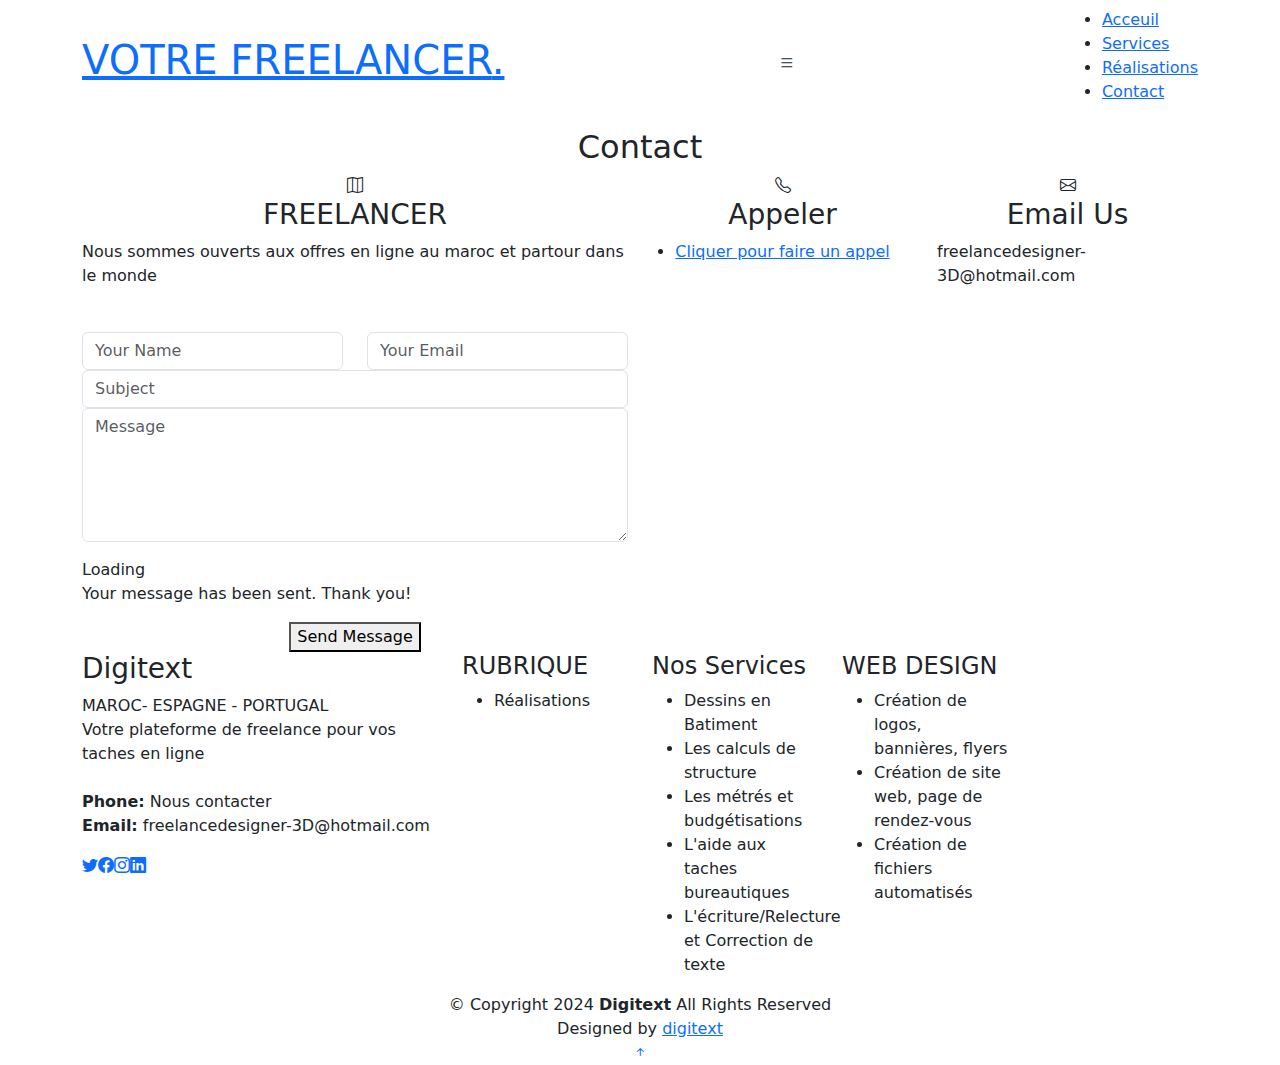
==== contact.html @ 2606fefe "Add files via upload" ====
<!DOCTYPE html>
<html lang="en">

<head>
  <meta charset="utf-8">
  <meta content="width=device-width, initial-scale=1.0" name="viewport">

  <title>PROJET</title>
  <meta content="" name="description">
  <meta content="" name="keywords">

  <!-- Favicons -->
  <link href="assets/img/favicon.png" rel="icon">
  <link href="assets/img/apple-touch-icon.png" rel="apple-touch-icon">

  <!-- Google Fonts -->
  <link rel="preconnect" href="https://fonts.googleapis.com">
  <link rel="preconnect" href="https://fonts.gstatic.com" crossorigin>
  <link href="https://fonts.googleapis.com/css2?family=Open+Sans:ital,wght@0,300;0,400;0,500;0,600;0,700;1,300;1,400;1,600;1,700&family=Roboto:ital,wght@0,300;0,400;0,500;0,600;0,700;1,300;1,400;1,500;1,600;1,700&family=Work+Sans:ital,wght@0,300;0,400;0,500;0,600;0,700;1,300;1,400;1,500;1,600;1,700&display=swap" rel="stylesheet">

  <!-- Vendor CSS Files -->
  <link href="assets/vendor/bootstrap/css/bootstrap.min.css" rel="stylesheet">
  <link href="assets/vendor/bootstrap-icons/bootstrap-icons.css" rel="stylesheet">
  <link href="assets/vendor/fontawesome-free/css/all.min.css" rel="stylesheet">
  <link href="assets/vendor/aos/aos.css" rel="stylesheet">
  <link href="assets/vendor/glightbox/css/glightbox.min.css" rel="stylesheet">
  <link href="assets/vendor/swiper/swiper-bundle.min.css" rel="stylesheet">

  <!-- Template Main CSS File -->
  <link href="assets/css/main.css" rel="stylesheet">

  <!-- =======================================================
 
  ======================================================== -->
</head>

<body>

  <!-- ======= Header ======= -->
  <header id="header" class="header d-flex align-items-center">
    <div class="container-fluid container-xl d-flex align-items-center justify-content-between">

      <a href="index.html" class="logo d-flex align-items-center">
        <!-- Uncomment the line below if you also wish to use an image logo -->
        <!-- <img src="assets/img/logo.png" alt=""> -->
        <h1>VOTRE FREELANCER<span>.</span></h1>
      </a>

      <i class="mobile-nav-toggle mobile-nav-show bi bi-list"></i>
      <i class="mobile-nav-toggle mobile-nav-hide d-none bi bi-x"></i>
      <nav id="navbar" class="navbar">
        <ul>
          <li><a href="index.html">Acceuil</a></li>
          <!-- <li><a href="about.html">About</a></li> -->
          <li><a href="services.html">Services</a></li>
          <li><a href="#projects">Réalisations</a></li> 
          <!-- <li><a href="blog.html">Blog</a></li>
          <li class="dropdown"><a href="#"><span>Dropdown</span> <i class="bi bi-chevron-down dropdown-indicator"></i></a>
            <ul>
              <li><a href="#">Dropdown 1</a></li>
              <li class="dropdown"><a href="#"><span>Deep Dropdown</span> <i class="bi bi-chevron-down dropdown-indicator"></i></a>
                <ul>
                  <li><a href="#">Deep Dropdown 1</a></li>
                  <li><a href="#">Deep Dropdown 2</a></li>
                  <li><a href="#">Deep Dropdown 3</a></li>
                  <li><a href="#">Deep Dropdown 4</a></li>
                  <li><a href="#">Deep Dropdown 5</a></li>
                </ul>
              </li>
              <li><a href="#">Dropdown 2</a></li>
              <li><a href="#">Dropdown 3</a></li>
              <li><a href="#">Dropdown 4</a></li>
            </ul>
          </li> -->
          <li><a href="contact.html" class="active">Contact</a></li>
        </ul>
      </nav><!-- .navbar -->

    </div>
  </header><!-- End Header -->

  <main id="main">

    <!-- ======= Breadcrumbs ======= -->
    <div class="breadcrumbs d-flex align-items-center" style="background-image: url('assets/img/breadcrumbs-bg.jpg');">
      <div class="container position-relative d-flex flex-column align-items-center" data-aos="fade">

        <h2>Contact</h2>
        <!-- <ol>
          <li><a href="index.html">Home</a></li>
          <li>Contact</li>
        </ol> -->

      </div>
    </div><!-- End Breadcrumbs -->

    <!-- ======= Contact Section ======= -->
    <section id="contact" class="contact">
      <div class="container" data-aos="fade-up" data-aos-delay="100">

        <div class="row gy-4">
          <div class="col-lg-6">
            <div class="info-item  d-flex flex-column justify-content-center align-items-center">
              <i class="bi bi-map"></i>
              <h3>FREELANCER</h3>
              <p>Nous sommes ouverts aux offres en ligne au maroc et partour dans le monde</p>
            </div>
          </div><!-- End Info Item -->

          <div class="col-lg-3 col-md-6">
            <div class="info-item  d-flex flex-column justify-content-center align-items-center">
              <i class="bi bi-telephone"></i>
              <h3>Appeler</h3>
              <li><a href="#">Cliquer pour faire un appel</a></li>
            </div>
          </div><!-- End Info Item -->

          <div class="col-lg-3 col-md-6">
            <div class="info-item d-flex flex-column justify-content-center align-items-center">
              <i class="bi bi-envelope"></i>
              <h3>Email Us</h3>
              <p>freelancedesigner-3D@hotmail.com</p>
            </div>
          </div><!-- End Info Item -->

          

        </div>

        <div class="row gy-4 mt-1">

          
          <div class="col-lg-6">
            <form action="forms/contact.php" method="post" role="form" class="php-email-form">
              <div class="row gy-4">
                <div class="col-lg-6 form-group">
                  <input type="text" name="name" class="form-control" id="name" placeholder="Your Name" required>
                </div>
                <div class="col-lg-6 form-group">
                  <input type="email" class="form-control" name="email" id="email" placeholder="Your Email" required>
                </div>
              </div>
              <div class="form-group">
                <input type="text" class="form-control" name="subject" id="subject" placeholder="Subject" required>
              </div>
              <div class="form-group">
                <textarea class="form-control" name="message" rows="5" placeholder="Message" required></textarea>
              </div>
              <div class="my-3">
                <div class="loading">Loading</div>
                <div class="error-message"></div>
                <div class="sent-message">Your message has been sent. Thank you!</div>
              </div>
              <div class="text-center"><button type="submit">Send Message</button></div>
            </form>
          </div><!-- End Contact Form -->

        </div>

      </div>
    </section><!-- End Contact Section -->

  </main><!-- End #main -->

 <!-- ======= Footer ======= -->
  <footer id="footer" class="footer">

    <div class="footer-content position-relative">
      <div class="container">
        <div class="row">

          <div class="col-lg-4 col-md-6">
            <div class="footer-info">
              <h3>Digitext</h3>
              <p>
                 MAROC- ESPAGNE - PORTUGAL <br>
                Votre plateforme de freelance pour vos taches en ligne
                <br><br>
                <strong>Phone:</strong> Nous contacter<br>
                <strong>Email:</strong> freelancedesigner-3D@hotmail.com
                <br>
              </p>
              <div class="social-links d-flex mt-3">
                <a href="#" class="d-flex align-items-center justify-content-center"><i class="bi bi-twitter"></i></a>
                <a href="#" class="d-flex align-items-center justify-content-center"><i class="bi bi-facebook"></i></a>
                <a href="#" class="d-flex align-items-center justify-content-center"><i class="bi bi-instagram"></i></a>
                <a href="#" class="d-flex align-items-center justify-content-center"><i class="bi bi-linkedin"></i></a>
              </div>
            </div>
          </div><!-- End footer info column-->

          <div class="col-lg-2 col-md-3 footer-links">
            <h4>RUBRIQUE</h4>
            <ul>
              <li><a >Réalisations </a></li>
              <!-- <li><a href="#">texte</a></li>
              <li><a href="#">texte</a></li>
              <li><a href="#">Texte</a></li>
              <li><a href="#">texte</a></li> -->
            </ul>
          </div><!-- End footer links column-->

          <div class="col-lg-2 col-md-3 footer-links">
            <h4>Nos Services</h4>
            <ul>
              <li><a >Dessins en Batiment </a></li>
              <li><a >Les calculs de structure </a></li>
              <li><a >Les métrés et budgétisations</a></li>
              <li><a >L'aide aux taches bureautiques</a></li>
              <li><a >L'écriture/Relecture et Correction de texte </a></li>
            </ul>
          </div><!-- End footer links column-->

          <div class="col-lg-2 col-md-3 footer-links">
            <h4>WEB DESIGN</h4>
            <ul>
              <li><a >Création de logos, bannières, flyers</a></li>
              <li><a >Création de site web, page de rendez-vous</a></li>
              <li><a >Création de fichiers automatisés</a></li>
              <!-- <li><a href="#">votre descriptif</a></li>
              <li><a href="#">votre descriptif</a></li> -->
            </ul>
          </div><!-- End footer links column-->

          <!-- <div class="col-lg-2 col-md-3 footer-links">
            <h4>RUBRIQUE</h4>
            <ul>
              <li><a href="#">votre descriptif</a></li>
              <li><a href="#">votre descriptif</a></li>
              <li><a href="#">votre descriptif</a></li>
              <li><a href="#">votre descriptif</a></li>
              <li><a href="#">votre descriptif</a></li>
            </ul>
          </div><!-- End footer links column-->
 
        </div>
      </div>
    </div>

    <div class="footer-legal text-center position-relative">
      <div class="container">
        <div class="copyright">
          &copy; Copyright 2024 <strong><span> Digitext</span></strong> All Rights Reserved
        </div>
        <div class="credits">
          
          Designed by <a href="#">digitext</a>
        </div>
      </div>
    </div>

  </footer>
  <!-- End Footer -->

  <a href="#" class="scroll-top d-flex align-items-center justify-content-center"><i class="bi bi-arrow-up-short"></i></a>

  <div id="preloader"></div>

  <!-- Vendor JS Files -->
  <script src="assets/vendor/bootstrap/js/bootstrap.bundle.min.js"></script>
  <script src="assets/vendor/aos/aos.js"></script>
  <script src="assets/vendor/glightbox/js/glightbox.min.js"></script>
  <script src="assets/vendor/isotope-layout/isotope.pkgd.min.js"></script>
  <script src="assets/vendor/swiper/swiper-bundle.min.js"></script>
  <script src="assets/vendor/purecounter/purecounter_vanilla.js"></script>
  <script src="assets/vendor/php-email-form/validate.js"></script>

  <!-- Template Main JS File -->
  <script src="assets/js/main.js"></script>

</body>

</html>
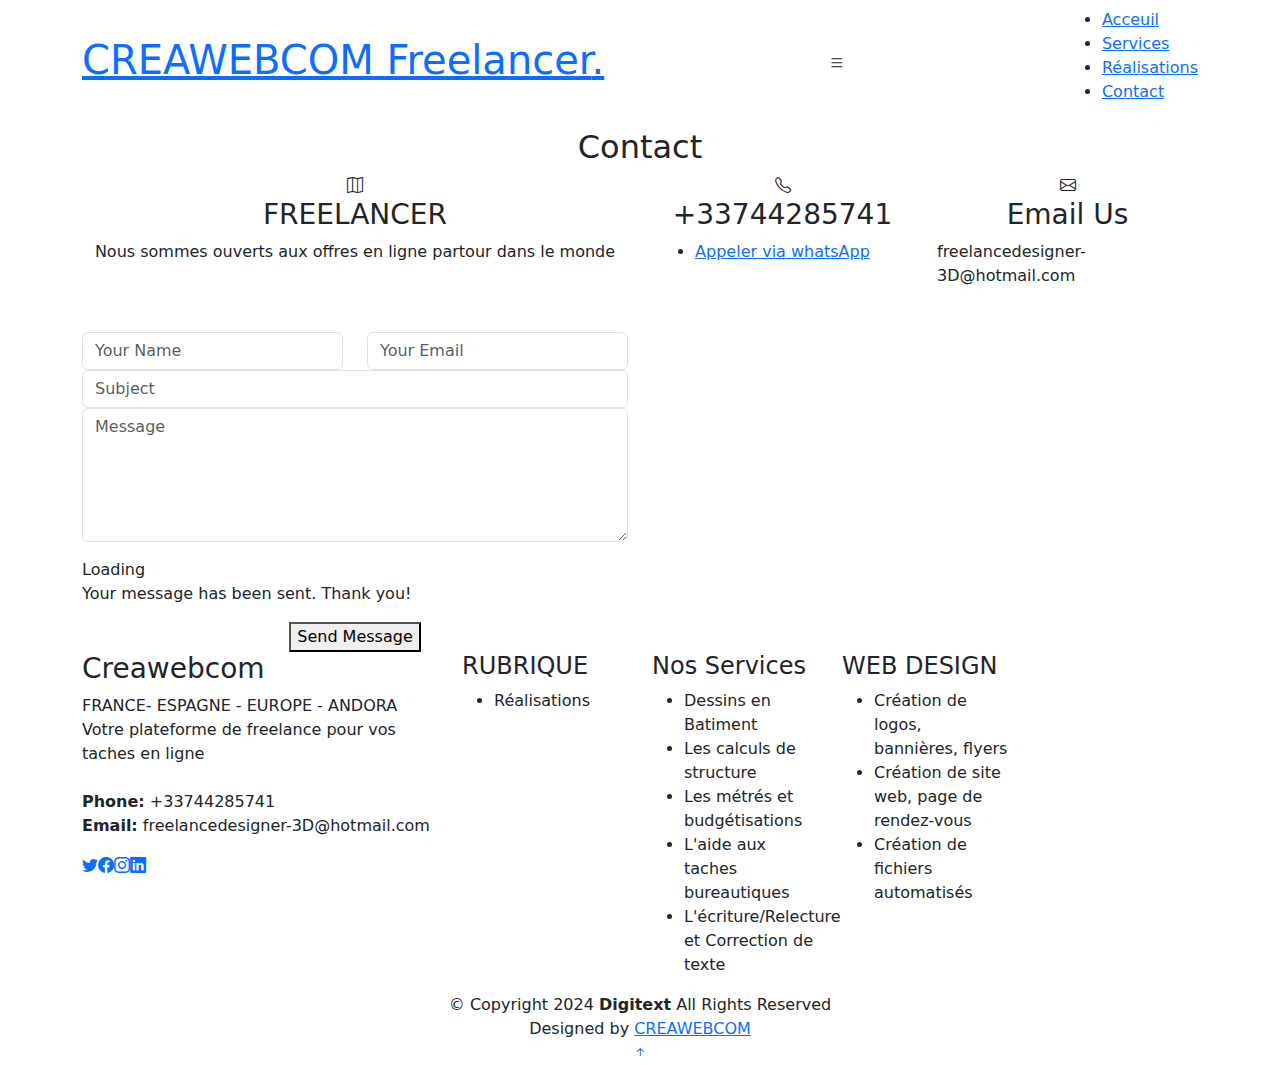
==== commit 5bc0d1a5: "Update contact.html" ====
--- a/contact.html
+++ b/contact.html
@@ -43,7 +43,7 @@
       <a href="index.html" class="logo d-flex align-items-center">
         <!-- Uncomment the line below if you also wish to use an image logo -->
         <!-- <img src="assets/img/logo.png" alt=""> -->
-        <h1>VOTRE FREELANCER<span>.</span></h1>
+        <h1>CREAWEBCOM Freelancer<span>.</span></h1>
       </a>
 
       <i class="mobile-nav-toggle mobile-nav-show bi bi-list"></i>
@@ -103,15 +103,15 @@
             <div class="info-item  d-flex flex-column justify-content-center align-items-center">
               <i class="bi bi-map"></i>
               <h3>FREELANCER</h3>
-              <p>Nous sommes ouverts aux offres en ligne au maroc et partour dans le monde</p>
+              <p>Nous sommes ouverts aux offres en ligne partour dans le monde</p>
             </div>
           </div><!-- End Info Item -->
 
           <div class="col-lg-3 col-md-6">
             <div class="info-item  d-flex flex-column justify-content-center align-items-center">
               <i class="bi bi-telephone"></i>
-              <h3>Appeler</h3>
-              <li><a href="#">Cliquer pour faire un appel</a></li>
+              <h3>+33744285741</h3>
+              <li><a href="https://call.whatsapp.com/voice/gDunErDZ5X4MIyjiIU8bif">Appeler via whatsApp</a></li>
             </div>
           </div><!-- End Info Item -->
 
@@ -171,12 +171,12 @@
 
           <div class="col-lg-4 col-md-6">
             <div class="footer-info">
-              <h3>Digitext</h3>
+              <h3>Creawebcom</h3>
               <p>
-                 MAROC- ESPAGNE - PORTUGAL <br>
+                 FRANCE- ESPAGNE - EUROPE - ANDORA <br>
                 Votre plateforme de freelance pour vos taches en ligne
                 <br><br>
-                <strong>Phone:</strong> Nous contacter<br>
+                <strong>Phone:</strong> +33744285741<br>
                 <strong>Email:</strong> freelancedesigner-3D@hotmail.com
                 <br>
               </p>
@@ -244,7 +244,7 @@
         </div>
         <div class="credits">
           
-          Designed by <a href="#">digitext</a>
+          Designed by <a href="#">CREAWEBCOM</a>
         </div>
       </div>
     </div>
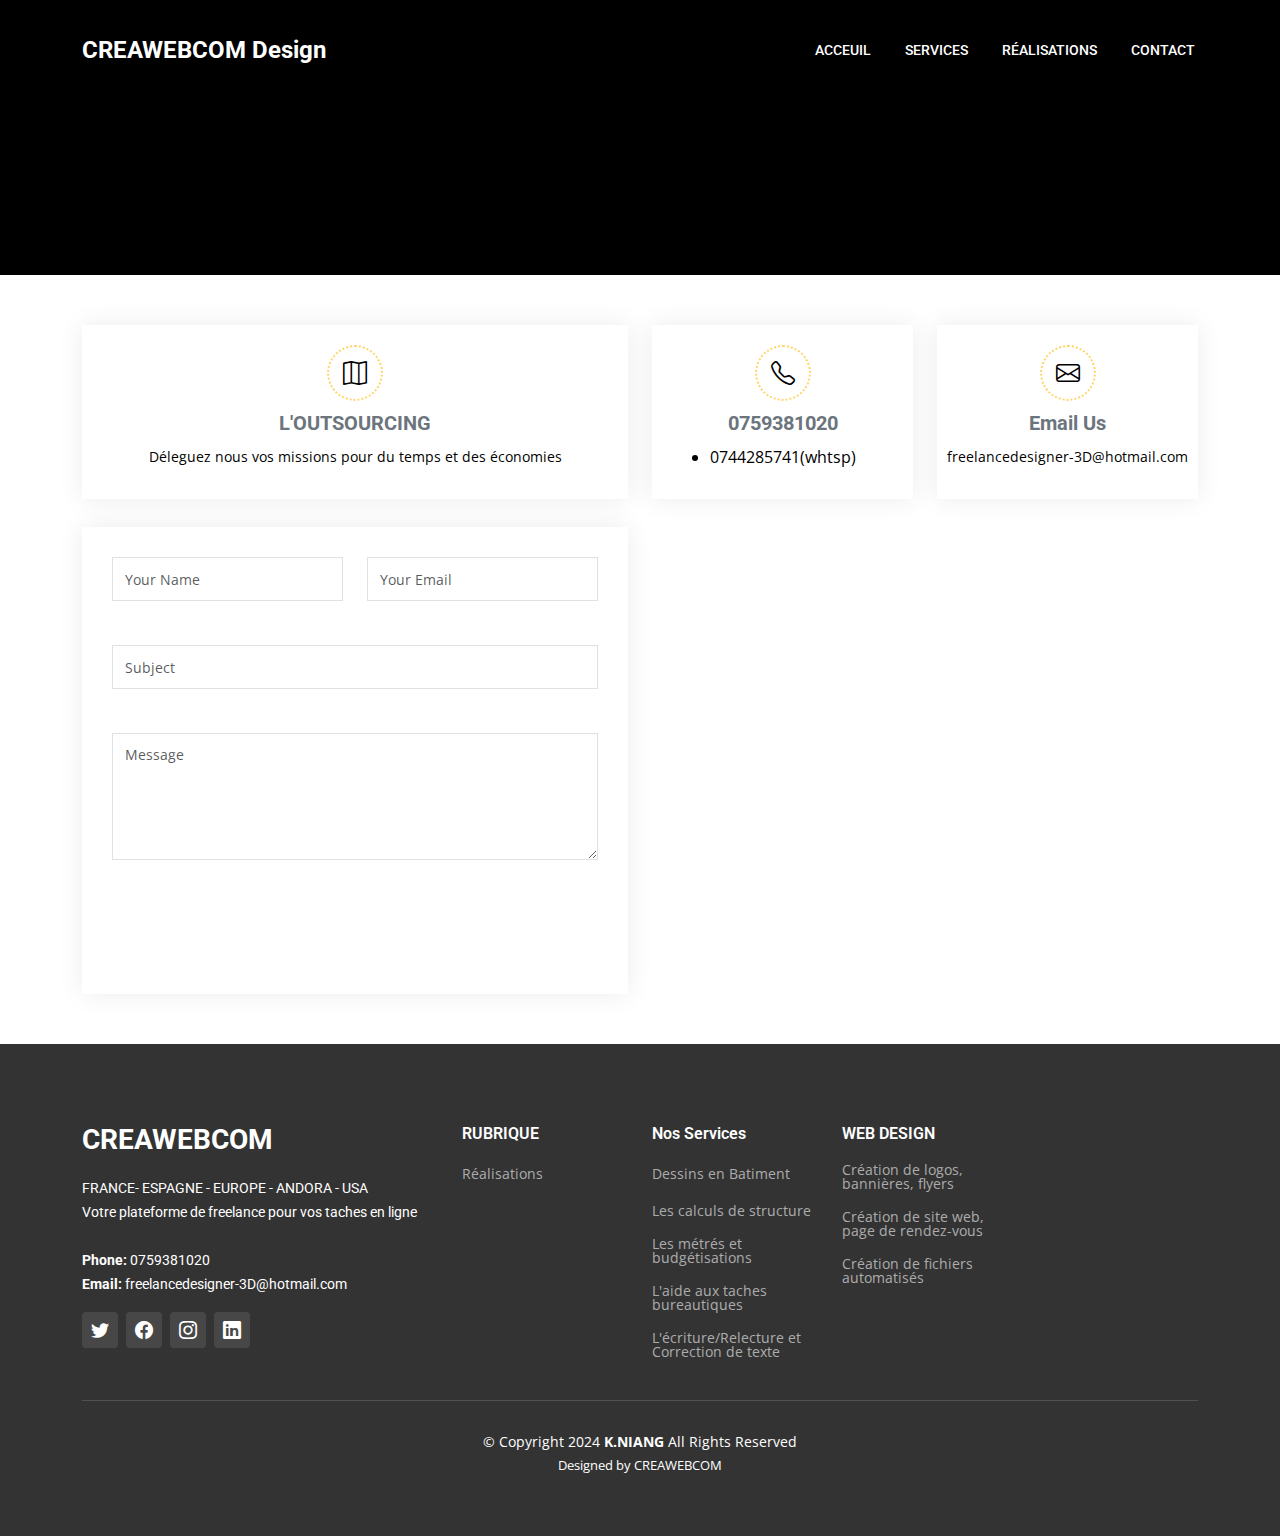
==== commit e28da10c: "Update contact.html" ====
--- a/contact.html
+++ b/contact.html
@@ -5,12 +5,12 @@
   <meta charset="utf-8">
   <meta content="width=device-width, initial-scale=1.0" name="viewport">
 
-  <title>PROJET</title>
+  <title>CONTACTS</title>
   <meta content="" name="description">
   <meta content="" name="keywords">
 
   <!-- Favicons -->
-  <link href="assets/img/favicon.png" rel="icon">
+  <link href="assets/img/favicon.PNG" rel="icon">
   <link href="assets/img/apple-touch-icon.png" rel="apple-touch-icon">
 
   <!-- Google Fonts -->
@@ -43,7 +43,7 @@
       <a href="index.html" class="logo d-flex align-items-center">
         <!-- Uncomment the line below if you also wish to use an image logo -->
         <!-- <img src="assets/img/logo.png" alt=""> -->
-        <h1>CREAWEBCOM Freelancer<span>.</span></h1>
+        <h1>CREAWEBCOM<span> Design</span></h1>
       </a>
 
       <i class="mobile-nav-toggle mobile-nav-show bi bi-list"></i>
@@ -102,16 +102,16 @@
           <div class="col-lg-6">
             <div class="info-item  d-flex flex-column justify-content-center align-items-center">
               <i class="bi bi-map"></i>
-              <h3>FREELANCER</h3>
-              <p>Nous sommes ouverts aux offres en ligne partour dans le monde</p>
+              <h3>L'OUTSOURCING</h3>
+              <p>Déleguez nous vos missions pour du temps et des économies</p>
             </div>
           </div><!-- End Info Item -->
 
           <div class="col-lg-3 col-md-6">
             <div class="info-item  d-flex flex-column justify-content-center align-items-center">
               <i class="bi bi-telephone"></i>
-              <h3>+33744285741</h3>
-              <li><a href="https://call.whatsapp.com/voice/gDunErDZ5X4MIyjiIU8bif">Appeler via whatsApp</a></li>
+              <h3>0759381020</h3>
+              <li><a href="https://call.whatsapp.com/voice/gDunErDZ5X4MIyjiIU8bif">0744285741(whtsp)</a></li>
             </div>
           </div><!-- End Info Item -->
 
@@ -131,7 +131,7 @@
 
           
           <div class="col-lg-6">
-            <form action="forms/contact.php" method="post" role="form" class="php-email-form">
+            <form action="https://formspree.io/f/mgegnlpz" method="post" role="form" class="php-email-form">
               <div class="row gy-4">
                 <div class="col-lg-6 form-group">
                   <input type="text" name="name" class="form-control" id="name" placeholder="Your Name" required>
@@ -173,10 +173,10 @@
             <div class="footer-info">
               <h3>Creawebcom</h3>
               <p>
-                 FRANCE- ESPAGNE - EUROPE - ANDORA <br>
+                 FRANCE- ESPAGNE - EUROPE - ANDORA - USA<br>
                 Votre plateforme de freelance pour vos taches en ligne
                 <br><br>
-                <strong>Phone:</strong> +33744285741<br>
+                <strong>Phone:</strong> 0759381020<br>
                 <strong>Email:</strong> freelancedesigner-3D@hotmail.com
                 <br>
               </p>
@@ -223,7 +223,7 @@
           </div><!-- End footer links column-->
 
           <!-- <div class="col-lg-2 col-md-3 footer-links">
-            <h4>RUBRIQUE</h4>
+            <h4>PORTFOLIO</h4>
             <ul>
               <li><a href="#">votre descriptif</a></li>
               <li><a href="#">votre descriptif</a></li>
@@ -240,7 +240,7 @@
     <div class="footer-legal text-center position-relative">
       <div class="container">
         <div class="copyright">
-          &copy; Copyright 2024 <strong><span> Digitext</span></strong> All Rights Reserved
+          &copy; Copyright 2024 <strong><span> K.NIANG</span></strong> All Rights Reserved
         </div>
         <div class="credits">
           
--- a/assets/css/main.css
+++ b/assets/css/main.css
@@ -0,0 +1,2757 @@
+
+
+/*--------------------------------------------------------------
+# Set main reusable colors and fonts using CSS variables
+# Learn more about CSS variables at https://developer.mozilla.org/en-US/docs/Web/CSS/Using_CSS_custom_properties
+--------------------------------------------------------------*/
+/* Fonts */
+:root {
+  --font-default: "Open Sans", system-ui, -apple-system, "Segoe UI", Roboto, "Helvetica Neue", Arial, "Noto Sans", "Liberation Sans", sans-serif, "Apple Color Emoji", "Segoe UI Emoji", "Segoe UI Symbol", "Noto Color Emoji";
+  --font-primary: "Roboto", sans-serif;
+  --font-secondary: "Work Sans", sans-serif;
+}
+
+/* Colors */
+:root {
+ /* --color-default: #364d59;
+  --color-primary: white;*/
+  --color-secondary: #52565e;
+}
+
+/* Smooth scroll behavior */
+:root {
+  scroll-behavior: smooth;
+}
+
+/*--------------------------------------------------------------
+# General
+--------------------------------------------------------------*/
+body {
+  font-family: var(--font-default);
+  color: var(--color-default);
+  overflow-x: hidden;
+}
+
+a {
+  color: var(--color-primary);
+  text-decoration: none;
+}
+
+a:hover {
+  color: #ffc732;
+  text-decoration: none;
+}
+
+h1,
+h2,
+h3,
+h4,
+h5,
+h6 {
+  font-family: var(--font-primary);
+}
+
+/*--------------------------------------------------------------
+# Sections & Section Header
+--------------------------------------------------------------*/
+section {
+  padding: 50px 0;
+  overflow: hidden;
+}
+
+.section-bg {
+  background-color: skyblue;
+}
+
+.section-header {
+  text-align: center;
+  padding-bottom: 70px;
+}
+
+.section-header h2 {
+  font-size: 32px;
+  font-weight: 700;
+  position: relative;
+  color: black;
+}
+
+.section-header h2:before,
+.section-header h2:after {
+  content: "";
+  width: 50px;
+  height: 2px;
+  background: var(--color-primary);
+  display: inline-block;
+}
+
+.section-header h2:before {
+  margin: 0 15px 10px 0;
+}
+
+.section-header h2:after {
+  margin: 0 0 10px 15px;
+}
+
+.section-header p {
+  margin: 0 auto 0 auto;
+}
+
+@media (min-width: 1199px) {
+  .section-header p {
+    max-width: 90%;
+  }
+}
+
+/*--------------------------------------------------------------
+# Breadcrumbs
+--------------------------------------------------------------*/
+.breadcrumbs {
+  padding: 140px 0 60px 0;
+  min-height: 30vh;
+  position: relative;
+  background-size: cover;
+  background-position: center;
+  background-repeat: no-repeat;
+}
+
+.breadcrumbs:before {
+  content: "";
+  background-color: black;
+  position: absolute;
+  inset: 0;
+}
+
+.breadcrumbs h2 {
+  font-size: 56px;
+  font-weight: 500;
+  color: balck;
+  font-family: var(--font-secondary);
+}
+
+.breadcrumbs ol {
+  display: flex;
+  flex-wrap: wrap;
+  list-style: none;
+  padding: 0 0 10px 0;
+  margin: 0;
+  font-size: 16px;
+  font-weight: 600;
+  color: var(--color-primary);
+}
+
+.breadcrumbs ol a {
+  color: rgba(255, 255, 255, 0.8);
+  transition: 0.3s;
+}
+
+.breadcrumbs ol a:hover {
+  text-decoration: underline;
+}
+
+.breadcrumbs ol li+li {
+  padding-left: 10px;
+}
+
+.breadcrumbs ol li+li::before {
+  display: inline-block;
+  padding-right: 10px;
+  color: #fff;
+  content: "/";
+}
+
+
+/*--------------------------------------------------------------
+# Scroll top button
+--------------------------------------------------------------*/
+.scroll-top {
+  position: fixed;
+  visibility: hidden;
+  opacity: 0;
+  right: 15px;
+  bottom: 15px;
+  z-index: 99999;
+  background: var(--color-primary);
+  width: 40px;
+  height: 40px;
+  border-radius: 4px;
+  transition: all 0.4s;
+}
+
+.scroll-top i {
+  font-size: 24px;
+  color: var(--color-secondary);
+  line-height: 0;
+}
+
+.scroll-top:hover {
+  background: white;
+  color: #fff;
+}
+
+.scroll-top.active {
+  visibility: visible;
+  opacity: 1;
+}
+
+/*--------------------------------------------------------------
+# Preloader
+--------------------------------------------------------------*/
+#preloader {
+  position: fixed;
+  inset: 0;
+  z-index: 999  ;
+  overflow: hidden;
+  background: orangered;
+  transition: all 0.6s ease-out;
+}
+
+#preloader:before {
+  content: "";
+  position: fixed;
+  top: calc(50% - 30px);
+  left: calc(50% - 30px);
+  border: 6px solid #fff;
+  border-color: var(--color-primary) transparent var(--color-primary) transparent;
+  border-radius: 50%;
+  width: 60px;
+  height: 60px;
+  animation: animate-preloader 1.5s linear infinite;
+}
+
+@keyframes animate-preloader {
+  0% {
+    transform: rotate(0deg);
+  }
+
+  100% {
+    transform: rotate(360deg);
+  }
+}
+
+/*--------------------------------------------------------------
+# Disable aos animation delay on mobile devices
+--------------------------------------------------------------*/
+@media screen and (max-width: 768px) {
+  [data-aos-delay] {
+    transition-delay: 0 !important;
+  }
+}
+
+/*--------------------------------------------------------------
+# Header
+--------------------------------------------------------------*/
+.header {
+  z-index: 997;
+  position: absolute;
+  padding: 30px 0;
+  top: 0;
+  left: 0;
+  right: 0;
+}
+
+.header .logo img {
+  max-height: 40px;
+  margin-right: 6px;
+}
+
+.header .logo h1 {
+  font-size: 24px;
+  font-weight: 700;
+  color: #fff;
+  margin-bottom: 0;
+  font-family: var(--font-primary);
+}
+
+.header .logo h1 span {
+  color: white;
+}
+
+/*--------------------------------------------------------------
+# Desktop Navigation
+--------------------------------------------------------------*/
+@media (min-width: 1280px) {
+  .navbar {
+    padding: 0;
+
+  }
+
+  .navbar ul {
+    margin: 0;
+    padding: 0;
+    display: flex;
+    list-style: none;
+   
+  }
+
+  .navbar li {
+    position: right;
+  }
+
+  .navbar>ul>li {
+    white-space: nowrap;
+    padding: 10px 0 10px 28px;
+  }
+
+  .navbar a,
+  .navbar a:focus {
+    display: flex;
+    align-items: center;
+    justify-content: space-between;
+    padding: 0 3px;
+    font-family: var(--font-primary);
+    font-size: 14px;
+    font-weight: 500;
+    color: white;
+    text-transform: uppercase;
+    white-space: nowrap;
+    transition: 0.3s;
+    position: relative;
+  }
+
+  .navbar a i,
+  .navbar a:focus i {
+    font-size: 12px;
+    line-height: 0;
+    margin-left: 5px;
+  }
+
+  .navbar>ul>li>a:before {
+    content: "";
+    position: absolute;
+    width: 100%;
+    height: 2px;
+    bottom: -6px;
+    left: 0;
+    background-color: var(--color-primary);
+    visibility: hidden;
+    width: 0px;
+    transition: all 0.3s ease-in-out 0s;
+  }
+
+  .navbar a:hover:before,
+  .navbar li:hover>a:before,
+  .navbar .active:before {
+    visibility: visible;
+    width: 100%;
+  }
+
+  .navbar a:hover,
+  .navbar .active,
+  .navbar .active:focus,
+  .navbar li:hover>a {
+    color: #fff;
+  }
+
+  .navbar .dropdown ul {
+    display: block;
+    position: absolute;
+    left: 28px;
+    top: calc(100% + 30px);
+    margin: 0;
+    padding: 10px 0;
+    z-index: 99;
+    opacity: 0;
+    visibility: hidden;
+    background: #fff;
+    box-shadow: 0px 0px 30px rgba(127, 137, 161, 0.25);
+    transition: 0.3s;
+  }
+
+  .navbar .dropdown ul li {
+    min-width: 200px;
+  }
+
+  .navbar .dropdown ul a {
+    padding: 10px 20px;
+    font-size: 15px;
+    text-transform: none;
+    color: var(--color-default);
+    font-weight: 400;
+  }
+
+  .navbar .dropdown ul a i {
+    font-size: 12px;
+  }
+
+  .navbar .dropdown ul a:hover,
+  .navbar .dropdown ul .active:hover,
+  .navbar .dropdown ul li:hover>a {
+    color: var(--color-primary);
+  }
+
+  .navbar .dropdown:hover>ul {
+    opacity: 1;
+    top: 100%;
+    visibility: visible;
+  }
+
+  .navbar .dropdown .dropdown ul {
+    top: 0;
+    left: calc(100% - 30px);
+    visibility: hidden;
+  }
+
+  .navbar .dropdown .dropdown:hover>ul {
+    opacity: 1;
+    top: 0;
+    left: 100%;
+    visibility: visible;
+  }
+}
+
+@media (min-width: 1280px) and (max-width: 1366px) {
+  .navbar .dropdown .dropdown ul {
+    left: -90%;
+  }
+
+  .navbar .dropdown .dropdown:hover>ul {
+    left: -100%;
+  }
+}
+
+@media (min-width: 1280px) {
+
+  .mobile-nav-show,
+  .mobile-nav-hide {
+    display: none;
+  }
+}
+
+/*--------------------------------------------------------------
+# Mobile Navigation
+--------------------------------------------------------------*/
+@media (max-width: 1279px) {
+  .navbar {
+    position: fixed;
+    top: 0;
+    right: -100%;
+    width: 100%;
+    max-width: 400px;
+    bottom: 0;
+    transition: 0.3s;
+    z-index: 9997;
+  }
+
+  .navbar ul {
+    position: absolute;
+    inset: 0;
+    padding: 50px 0 10px 0;
+    margin: 0;
+    background: rgba(0, 0, 0, 0.8);
+    overflow-y: auto;
+    transition: 0.3s;
+    z-index: 9998;
+  }
+
+  .navbar a,
+  .navbar a:focus {
+    display: flex;
+    align-items: center;
+    justify-content: space-between;
+    padding: 10px 20px;
+    font-family: var(--font-primary);
+    font-size: 15px;
+    font-weight: 500;
+    color: rgba(255, 255, 255, 0.7);
+    white-space: nowrap;
+    text-transform: uppercase;
+    transition: 0.3s;
+  }
+
+  .navbar a i,
+  .navbar a:focus i {
+    font-size: 12px;
+    line-height: 0;
+    margin-left: 5px;
+  }
+
+  .navbar a:hover,
+  .navbar .active,
+  .navbar .active:focus,
+  .navbar li:hover>a {
+    color: #fff;
+  }
+
+  .navbar .dropdown ul,
+  .navbar .dropdown .dropdown ul {
+    position: static;
+    display: none;
+    padding: 10px 0;
+    margin: 10px 20px;
+    transition: all 0.5s ease-in-out;
+    border: 1px solid #222428;
+  }
+
+  .navbar .dropdown>.dropdown-active,
+  .navbar .dropdown .dropdown>.dropdown-active {
+    display: block;
+  }
+
+  .mobile-nav-show {
+    position: relative;
+    color: #fff;
+    font-size: 28px;
+    cursor: pointer;
+    line-height: 0;
+    transition: 0.5s;
+    z-index: 9999;
+    padding-right: 10px;
+  }
+
+  .mobile-nav-hide {
+    color: #fff;
+    font-size: 32px;
+    cursor: pointer;
+    line-height: 0;
+    transition: 0.5s;
+    position: fixed;
+    right: 20px;
+    top: 20px;
+    z-index: 9999;
+  }
+
+  .mobile-nav-active {
+    overflow: hidden;
+  }
+
+  .mobile-nav-active .navbar {
+    right: 0;
+  }
+
+  .mobile-nav-active .navbar:before {
+    content: "";
+    position: fixed;
+    inset: 0;
+    background: rgba(0, 0, 0, 0.6);
+    z-index: 9996;
+  }
+}
+
+div .image-wrapper {
+  display: flex;
+  animation: scroll 25s linear infinite;
+  padding: 20px;
+  list-style: none;
+
+}
+@keyframes scroll {
+  0% {
+    transform: translateX(0);
+  }
+  
+  100% {
+    transform: translateX(-100%);
+  }
+}
+
+
+/*--------------------------------------------------------------
+# Get Started Section
+--------------------------------------------------------------*/
+.get-started .content {
+  padding: 30px 0;
+}
+
+.get-started .content h3 {
+  font-size: 36px;
+  color: var(--color-secondary);
+  font-weight: 600;
+  margin-bottom: 25px;
+  padding-bottom: 25px;
+  position: relative;
+}
+
+.get-started .content h3:after {
+  content: "";
+  position: absolute;
+  display: block;
+  width: 60px;
+  height: 4px;
+  background: var(--color-primary);
+  left: 0;
+  bottom: 0;
+}
+
+.get-started .content p {
+  font-size: 14px;
+}
+
+.get-started .php-email-form {
+  background: #fff;
+  padding: 30px;
+  height: 100%;
+  border: solid 5px rgba(0, 0, 0, 0.6);
+}
+
+@media (max-width: 575px) {
+  .get-started .php-email-form {
+    padding: 20px;
+  }
+}
+
+.get-started .php-email-form h3 {
+  font-size: 14px;
+  font-weight: 700;
+  text-transform: uppercase;
+  letter-spacing: 1px;
+}
+
+.get-started .php-email-form p {
+  font-size: 14px;
+  margin-bottom: 20px;
+}
+
+.get-started .php-email-form .error-message {
+  display: none;
+  color: #fff;
+  background: #df1529;
+  text-align: left;
+  padding: 15px;
+  margin-bottom: 24px;
+  font-weight: 600;
+}
+
+.get-started .php-email-form .sent-message {
+  display: none;
+  color: #fff;
+  background: #059652;
+  text-align: center;
+  padding: 15px;
+  margin-bottom: 24px;
+  font-weight: 600;
+}
+
+.get-started .php-email-form .loading {
+  display: none;
+  background: #fff;
+  text-align: center;
+  padding: 15px;
+  margin-bottom: 24px;
+}
+
+.get-started .php-email-form .loading:before {
+  content: "";
+  display: inline-block;
+  border-radius: 50%;
+  width: 24px;
+  height: 24px;
+  margin: 0 10px -6px 0;
+  border: 3px solid #059652;
+  border-top-color: #fff;
+  animation: animate-loading 1s linear infinite;
+}
+
+.get-started .php-email-form input,
+.get-started .php-email-form textarea {
+  border-radius: 0;
+  box-shadow: none;
+  font-size: 14px;
+  border-radius: 0;
+}
+
+.get-started .php-email-form input:focus,
+.get-started .php-email-form textarea:focus {
+  border-color: var(--color-primary);
+}
+
+.get-started .php-email-form input {
+  padding: 12px 15px;
+}
+
+.get-started .php-email-form textarea {
+  padding: 12px 15px;
+}
+
+.get-started .php-email-form button[type=submit] {
+  background: var(--color-primary);
+  border: 0;
+  padding: 10px 30px;
+  color: #fff;
+  transition: 0.4s;
+  border-radius: 4px;
+}
+
+.get-started .php-email-form button[type=submit]:hover {
+  background: rgba(254, 185, 0, 0.8);
+}
+
+@keyframes animate-loading {
+  0% {
+    transform: rotate(0deg);
+  }
+
+  100% {
+    transform: rotate(360deg);
+  }
+}
+
+
+
+/*--------------------------------------------------------------
+# Constructions Section
+--------------------------------------------------------------*/
+.constructions .card-item {
+  border: 1px solid rgba(82, 86, 94, 0.2);
+  background: #fff;
+  position: relative;
+  border-radius: 0;
+}
+
+.constructions .card-item .card-bg {
+  min-height: 300px;
+  background-size: cover;
+  background-position: center;
+  background-repeat: no-repeat;
+}
+
+.constructions .card-item .card-body {
+  padding: 30px;
+}
+
+.constructions .card-item h4 {
+  font-weight: 700;
+  font-size: 20px;
+  margin-bottom: 15px;
+  color: var(--color-secondary);
+}
+
+.constructions .card-item p {
+  color: var(--color-secondary);
+  margin: 0;
+}
+
+/*--------------------------------------------------------------
+# Services Section
+--------------------------------------------------------------*/
+.services .service-item {
+  padding: 40px;
+  background: #fff;
+  height: 100%;
+}
+
+.services .service-item .icon {
+  width: 48px;
+  height: 48px;
+  position: relative;
+  margin-bottom: 50px;
+}
+
+.services .service-item .icon i {
+  color: var(--color-secondary);
+  font-size: 40px;
+  transition: ease-in-out 0.3s;
+  z-index: 2;
+  position: relative;
+  line-height: 1.8;
+}
+
+.services .service-item .icon:before {
+  position: absolute;
+  content: "";
+  height: 100%;
+  width: 100%;
+  background: #f0f1f2;
+  border-radius: 50px;
+  z-index: 1;
+  top: 10px;
+  right: -15px;
+  transition: 0.3s;
+}
+
+.services .service-item h3 {
+  color: var(--color-default);
+  font-weight: 700;
+  margin: 0 0 20px 0;
+  padding-bottom: 8px;
+  font-size: 22px;
+  position: relative;
+  display: inline-block;
+  border-bottom: 4px solid #ebebed;
+  transition: 0.3s;
+}
+
+.services .service-item p {
+  line-height: 24px;
+  font-size: 14px;
+  margin-bottom: 0;
+}
+
+.services .service-item .readmore {
+  margin-top: 15px;
+  display: inline-block;
+  color: var(--color-primary);
+}
+
+.services .service-item:hover .icon:before {
+  background: var(--color-primary);
+}
+
+.services .service-item:hover h3 {
+  border-color: var(--color-primary);
+}
+
+/*--------------------------------------------------------------
+# Features Section
+--------------------------------------------------------------*/
+.features .nav-tabs {
+  border: 0;
+}
+
+.features .nav-link {
+  padding: 15px 0;
+  transition: 0.3s;
+  color: var(--color-secondary);
+  border-radius: 0;
+  display: flex;
+  align-items: center;
+  justify-content: center;
+  cursor: pointer;
+  height: 100%;
+  border: 0;
+  border-bottom: 4px solid #e2e4e6;
+}
+
+.features .nav-link i {
+  padding-right: 15px;
+  font-size: 48px;
+}
+
+.features .nav-link h4 {
+  font-size: 18px;
+  font-weight: 600;
+  margin: 0;
+}
+
+@media (max-width: 575px) {
+  .features .nav-link h4 {
+    font-size: 16px;
+  }
+}
+
+.features .nav-link:hover {
+  color: var(--color-primary);
+}
+
+.features .nav-link.active {
+  color: var(--color-primary);
+  background-color: transparent;
+  border-color: var(--color-primary);
+}
+
+.features .tab-content {
+  margin-top: 30px;
+}
+
+.features .tab-pane h3 {
+  font-weight: 700;
+  font-size: 32px;
+  position: relative;
+  margin-bottom: 20px;
+  padding-bottom: 20px;
+}
+
+.features .tab-pane h3:after {
+  content: "";
+  position: absolute;
+  display: block;
+  width: 60px;
+  height: 3px;
+  background: var(--color-primary);
+  left: 0;
+  bottom: 0;
+}
+
+.features .tab-pane ul {
+  list-style: none;
+  padding: 0;
+}
+
+.features .tab-pane ul li {
+  padding-top: 10px;
+}
+
+.features .tab-pane ul i {
+  font-size: 20px;
+  padding-right: 4px;
+  color: var(--color-primary);
+}
+
+.features .tab-pane p:last-child {
+  margin-bottom: 0;
+}
+
+/*--------------------------------------------------------------
+# Our Projects Section
+--------------------------------------------------------------*/
+.projects .portfolio-flters {
+  padding: 0;
+  margin: 0 auto 20px auto;
+  list-style: none;
+  text-align: center;
+}
+
+.projects .portfolio-flters li {
+  cursor: pointer;
+  display: inline-block;
+  padding: 0;
+  font-size: 18px;
+  font-weight: 500;
+  margin: 0 10px;
+  line-height: 1;
+  margin-bottom: 5px;
+  transition: all 0.3s ease-in-out;
+}
+
+.projects .portfolio-flters li:hover,
+.projects .portfolio-flters li.filter-active {
+  color: var(--color-primary);
+}
+
+.projects .portfolio-flters li:first-child {
+  margin-left: 0;
+}
+
+.projects .portfolio-flters li:last-child {
+  margin-right: 0;
+}
+
+@media (max-width: 575px) {
+  .projects .portfolio-flters li {
+    font-size: 14px;
+    margin: 0 5px;
+  }
+}
+
+.projects .portfolio-content {
+  position: relative;
+  overflow: hidden;
+}
+
+.projects .portfolio-content img {
+  transition: 0.3s;
+}
+
+.projects .portfolio-content .portfolio-info {
+  opacity: 0;
+  position: absolute;
+  inset: 0;
+  z-index: 3;
+  transition: all ease-in-out 0.3s;
+  background: rgba(0, 0, 0, 0.6);
+  padding: 15px;
+}
+
+.projects .portfolio-content .portfolio-info h4 {
+  font-size: 14px;
+  padding: 5px 10px;
+  font-weight: 400;
+  color: #fff;
+  display: inline-block;
+  background-color: var(--color-primary);
+}
+
+.projects .portfolio-content .portfolio-info p {
+  position: absolute;
+  bottom: 10px;
+  text-align: center;
+  display: inline-block;
+  left: 0;
+  right: 0;
+  font-size: 16px;
+  font-weight: 600;
+  color: rgba(255, 255, 255, 0.8);
+}
+
+.projects .portfolio-content .portfolio-info .preview-link,
+.projects .portfolio-content .portfolio-info .details-link {
+  position: absolute;
+  left: calc(50% - 40px);
+  font-size: 26px;
+  top: calc(50% - 14px);
+  color: #fff;
+  transition: 0.3s;
+  line-height: 1.2;
+}
+
+.projects .portfolio-content .portfolio-info .preview-link:hover,
+.projects .portfolio-content .portfolio-info .details-link:hover {
+  color: var(--color-primary);
+}
+
+.projects .portfolio-content .portfolio-info .details-link {
+  left: 50%;
+  font-size: 34px;
+  line-height: 0;
+}
+
+.projects .portfolio-content:hover .portfolio-info {
+  opacity: 1;
+}
+
+.projects .portfolio-content:hover img {
+  transform: scale(1.1);
+}
+
+/*--------------------------------------------------------------
+# Testimonials Section
+--------------------------------------------------------------*/
+.testimonials .testimonial-wrap {
+  padding-left: 50px;
+}
+
+.testimonials .testimonials-carousel,
+.testimonials .testimonials-slider {
+  overflow: hidden;
+}
+
+.testimonials .testimonial-item {
+  box-sizing: content-box;
+  padding: 30px 30px 30px 60px;
+  margin: 0 15px 30px 0;
+  min-height: 200px;
+  box-shadow: 0px 2px 20px rgba(82, 86, 94, 0.1);
+  position: relative;
+  background: #fff;
+}
+
+.testimonials .testimonial-item .testimonial-img {
+  width: 90px;
+  border-radius: 10px;
+  border: 6px solid #fff;
+  position: absolute;
+  left: -45px;
+}
+
+.testimonials .testimonial-item h3 {
+  font-size: 18px;
+  font-weight: bold;
+  margin: 10px 0 5px 0;
+  color: #000;
+}
+
+.testimonials .testimonial-item h4 {
+  font-size: 14px;
+  color: #999;
+  margin: 0;
+}
+
+.testimonials .testimonial-item .stars {
+  margin: 10px 0;
+}
+
+.testimonials .testimonial-item .stars i {
+  color: #ffc107;
+  margin: 0 1px;
+}
+
+.testimonials .testimonial-item .quote-icon-left,
+.testimonials .testimonial-item .quote-icon-right {
+  color: #ffd565;
+  font-size: 26px;
+  line-height: 0;
+}
+
+.testimonials .testimonial-item .quote-icon-left {
+  display: inline-block;
+  left: -5px;
+  position: relative;
+}
+
+.testimonials .testimonial-item .quote-icon-right {
+  display: inline-block;
+  right: -5px;
+  position: relative;
+  top: 10px;
+  transform: scale(-1, -1);
+}
+
+.testimonials .testimonial-item p {
+  font-style: italic;
+  margin: 15px auto 15px auto;
+}
+
+.testimonials .swiper-pagination {
+  margin-top: 20px;
+  position: relative;
+}
+
+.testimonials .swiper-pagination .swiper-pagination-bullet {
+  width: 12px;
+  height: 12px;
+  background-color: #d5d7da;
+  opacity: 1;
+}
+
+.testimonials .swiper-pagination .swiper-pagination-bullet-active {
+  background-color: var(--color-primary);
+}
+
+@media (max-width: 767px) {
+  .testimonials .testimonial-wrap {
+    padding-left: 0;
+  }
+
+  .testimonials .testimonials-carousel,
+  .testimonials .testimonials-slider {
+    overflow: hidden;
+  }
+
+  .testimonials .testimonial-item {
+    padding: 30px;
+    margin: 15px;
+  }
+
+  .testimonials .testimonial-item .testimonial-img {
+    position: static;
+    left: auto;
+  }
+}
+
+/*--------------------------------------------------------------
+# Alt Services Section
+--------------------------------------------------------------*/
+.alt-services .img-bg {
+  background-size: cover;
+  background-position: center center;
+  min-height: 400px;
+}
+
+.alt-services h3 {
+  font-size: 28px;
+  font-weight: 700;
+  color: var(--color-secondary);
+  margin-bottom: 20px;
+  padding-bottom: 20px;
+  position: relative;
+}
+
+.alt-services h3:after {
+  content: "";
+  position: absolute;
+  display: block;
+  width: 50px;
+  height: 3px;
+  background: var(--color-primary);
+  left: 0;
+  bottom: 0;
+}
+
+.alt-services .icon-box {
+  margin-top: 50px;
+}
+
+.alt-services .icon-box i {
+  display: flex;
+  align-items: center;
+  justify-content: center;
+  color: var(--color-primary);
+  margin-right: 25px;
+  font-size: 28px;
+  width: 56px;
+  height: 56px;
+  border-radius: 4px;
+  line-height: 0;
+  box-shadow: 0px 2px 30px rgba(0, 0, 0, 0.08);
+  background-color: #fff;
+  transition: 0.3s;
+}
+
+.alt-services .icon-box:hover i {
+  background-color: var(--color-primary);
+  color: #fff;
+}
+
+.alt-services .icon-box h4 {
+  font-weight: 700;
+  margin-bottom: 10px;
+  font-size: 18px;
+}
+
+.alt-services .icon-box h4 a {
+  color: #000;
+  transition: 0.3s;
+}
+
+.alt-services .icon-box h4 a:hover {
+  color: var(--color-primary);
+}
+
+.alt-services .icon-box p {
+  line-height: 24px;
+  font-size: 14px;
+  margin-bottom: 0;
+}
+
+/*--------------------------------------------------------------
+# About Section
+--------------------------------------------------------------*/
+.about h2 {
+  font-size: 48px;
+  font-weight: 700;
+  font-family: var(--font-secondary);
+  margin: 30px 0;
+}
+
+@media (min-width: 991px) {
+  .about h2 {
+    max-width: 65%;
+    margin: 0 0 80px 0;
+  }
+}
+
+.about .our-story {
+  padding: 40px;
+  background-color: #f5f6f7;
+}
+
+@media (min-width: 991px) {
+  .about .our-story {
+    padding-right: 35%;
+  }
+}
+
+.about .our-story h4 {
+  text-transform: uppercase;
+  font-size: 18px;
+  color: #838893;
+}
+
+.about .our-story h3 {
+  font-size: 36px;
+  font-weight: 700;
+  margin-bottom: 20px;
+  color: var(--color-secondary);
+}
+
+.about .our-story p:last-child {
+  margin-bottom: 0;
+}
+
+.about ul {
+  list-style: none;
+  padding: 0;
+  font-size: 15px;
+}
+
+.about ul li {
+  padding: 5px 0;
+  display: flex;
+  align-items: center;
+}
+
+.about ul i {
+  font-size: 20px;
+  margin-right: 4px;
+  color: var(--color-primary);
+}
+
+.about .watch-video i {
+  font-size: 32px;
+  transition: 0.3s;
+  color: var(--color-primary);
+}
+
+.about .watch-video a {
+  font-weight: 600;
+  color: var(--color-secondary);
+  margin-left: 8px;
+  transition: 0.3s;
+}
+
+.about .watch-video:hover a {
+  color: var(--color-primary);
+}
+
+.about .about-img {
+  min-height: 600px;
+  background-size: cover;
+  background-position: center;
+}
+
+@media (min-width: 992px) {
+  .about .about-img {
+    position: absolute;
+    top: 0;
+    right: 0;
+  }
+}
+
+/*--------------------------------------------------------------
+# Stats Counter Section
+--------------------------------------------------------------*/
+.stats-counter .stats-item {
+  background: #fff;
+  box-shadow: 0px 0 30px rgba(82, 86, 94, 0.05);
+  padding: 30px;
+}
+
+.stats-counter .stats-item i {
+  font-size: 42px;
+  line-height: 0;
+  margin-right: 20px;
+  color: var(--color-primary);
+}
+
+.stats-counter .stats-item span {
+  font-size: 36px;
+  display: block;
+  font-weight: 600;
+  color: var(--color-secondary);
+}
+
+.stats-counter .stats-item p {
+  padding: 0;
+  margin: 0;
+  font-family: var(--font-primary);
+  font-size: 14px;
+}
+
+/*--------------------------------------------------------------
+# Our Team Section
+--------------------------------------------------------------*/
+.team .member {
+  position: relative;
+}
+
+.team .member .member-img {
+  margin: 0 80px;
+  border-radius: 50%;
+  overflow: hidden;
+  position: relative;
+}
+
+@media (max-width: 1024px) {
+  .team .member .member-img {
+    margin: 0 60px;
+  }
+}
+
+.team .member .member-img img {
+  position: relative;
+  z-index: 1;
+}
+
+.team .member .member-img .social {
+  position: absolute;
+  inset: 0;
+  background-color: rgba(0, 0, 0, 0.6);
+  display: flex;
+  justify-content: center;
+  align-items: center;
+  z-index: 2;
+  padding-bottom: 20px;
+  transition: 0.3s;
+  visibility: hidden;
+  opacity: 0;
+}
+
+.team .member .member-img .social a {
+  transition: 0.3s;
+  color: #fff;
+  font-size: 20px;
+  margin: 0 8px;
+}
+
+.team .member .member-img .social a:hover {
+  color: var(--color-primary);
+}
+
+.team .member .member-info {
+  margin-top: 30px;
+}
+
+.team .member .member-info h4 {
+  font-weight: 700;
+  margin-bottom: 6px;
+  font-size: 18px;
+  color: var(--color-secondary);
+}
+
+.team .member .member-info span {
+  font-style: italic;
+  display: block;
+  font-size: 15px;
+  color: #838893;
+  margin-bottom: 10px;
+}
+
+.team .member .member-info p {
+  margin-bottom: 0;
+  font-size: 14px;
+}
+
+.team .member:hover .member-img .social {
+  padding-bottom: 0;
+  visibility: visible;
+  opacity: 1;
+}
+
+/*--------------------------------------------------------------
+# Servie Cards Section
+--------------------------------------------------------------*/
+.services-cards h3 {
+  font-size: 20px;
+  font-weight: 700;
+  color: var(--color-secondary);
+}
+
+.services-cards p {
+  font-size: 15px;
+}
+
+.services-cards ul li {
+  display: flex;
+  align-items: center;
+  font-size: 14px;
+  padding-top: 10px;
+}
+
+.services-cards ul li i {
+  font-size: 16px;
+  color: var(--color-primary);
+  margin-right: 6px;
+}
+
+/*--------------------------------------------------------------
+# Projet Details Section
+--------------------------------------------------------------*/
+.project-details .portfolio-details-slider img {
+  width: 100%;
+}
+
+.project-details .portfolio-details-slider .swiper-pagination .swiper-pagination-bullet {
+  width: 12px;
+  height: 12px;
+  background-color: rgba(255, 255, 255, 0.7);
+  opacity: 1;
+}
+
+.project-details .portfolio-details-slider .swiper-pagination .swiper-pagination-bullet-active {
+  background-color: var(--color-primary);
+}
+
+.project-details .swiper-button-prev,
+.project-details .swiper-button-next {
+  width: 48px;
+  height: 48px;
+}
+
+.project-details .swiper-button-prev:after,
+.project-details .swiper-button-next:after {
+  color: rgba(255, 255, 255, 0.8);
+  background-color: rgba(0, 0, 0, 0.2);
+  font-size: 24px;
+  border-radius: 50%;
+  width: 48px;
+  height: 48px;
+  display: flex;
+  align-items: center;
+  justify-content: center;
+  transition: 0.3s;
+}
+
+.project-details .swiper-button-prev:hover:after,
+.project-details .swiper-button-next:hover:after {
+  background-color: rgba(0, 0, 0, 0.6);
+}
+
+@media (max-width: 575px) {
+
+  .project-details .swiper-button-prev,
+  .project-details .swiper-button-next {
+    display: none;
+  }
+}
+
+.project-details .portfolio-info h3 {
+  font-size: 22px;
+  font-weight: 700;
+  margin-bottom: 20px;
+  padding-bottom: 20px;
+  position: relative;
+}
+
+.project-details .portfolio-info h3:after {
+  content: "";
+  position: absolute;
+  display: block;
+  width: 50px;
+  height: 3px;
+  background: var(--color-primary);
+  left: 0;
+  bottom: 0;
+}
+
+.project-details .portfolio-info ul {
+  list-style: none;
+  padding: 0;
+  font-size: 15px;
+}
+
+.project-details .portfolio-info ul li {
+  display: flex;
+  flex-direction: column;
+  padding-bottom: 15px;
+}
+
+.project-details .portfolio-info ul strong {
+  text-transform: uppercase;
+  font-weight: 400;
+  color: #838893;
+  font-size: 14px;
+}
+
+.project-details .portfolio-info .btn-visit {
+  padding: 8px 40px;
+  background: var(--color-primary);
+  color: #fff;
+  border-radius: 50px;
+  transition: 0.3s;
+}
+
+.project-details .portfolio-info .btn-visit:hover {
+  background: #ffc019;
+}
+
+.project-details .portfolio-description h2 {
+  font-size: 26px;
+  font-weight: 700;
+  margin-bottom: 20px;
+  color: var(--color-secondary);
+}
+
+.project-details .portfolio-description p {
+  padding: 0;
+}
+
+.project-details .portfolio-description .testimonial-item {
+  padding: 30px 30px 0 30px;
+  position: relative;
+  background: #f5f6f7;
+  height: 100%;
+  margin-bottom: 50px;
+}
+
+.project-details .portfolio-description .testimonial-item .testimonial-img {
+  width: 90px;
+  border-radius: 50px;
+  border: 6px solid #fff;
+  float: left;
+  margin: 0 10px 0 0;
+}
+
+.project-details .portfolio-description .testimonial-item h3 {
+  font-size: 18px;
+  font-weight: bold;
+  margin: 15px 0 5px 0;
+  padding-top: 20px;
+}
+
+.project-details .portfolio-description .testimonial-item h4 {
+  font-size: 14px;
+  color: #6c757d;
+  margin: 0;
+}
+
+.project-details .portfolio-description .testimonial-item .quote-icon-left,
+.project-details .portfolio-description .testimonial-item .quote-icon-right {
+  color: #ffd565;
+  font-size: 26px;
+  line-height: 0;
+}
+
+.project-details .portfolio-description .testimonial-item .quote-icon-left {
+  display: inline-block;
+  left: -5px;
+  position: relative;
+}
+
+.project-details .portfolio-description .testimonial-item .quote-icon-right {
+  display: inline-block;
+  right: -5px;
+  position: relative;
+  top: 10px;
+  transform: scale(-1, -1);
+}
+
+.project-details .portfolio-description .testimonial-item p {
+  font-style: italic;
+  margin: 0 0 15px 0 0 0;
+  padding: 0;
+}
+
+/*--------------------------------------------------------------
+# Service Details Section
+--------------------------------------------------------------*/
+.service-details .services-list {
+  padding: 10px 30px;
+  border: 1px solid #d5d7da;
+  margin-bottom: 20px;
+}
+
+.service-details .services-list a {
+  display: block;
+  line-height: 1;
+  padding: 8px 0 8px 15px;
+  border-left: 3px solid #d9e3e8;
+  margin: 20px 0;
+  color: var(--color-secondary);
+  transition: 0.3s;
+}
+
+.service-details .services-list a.active {
+  font-weight: 700;
+  border-color: var(--color-primary);
+}
+
+.service-details .services-list a:hover {
+  border-color: var(--color-primary);
+}
+
+.service-details .services-img {
+  margin-bottom: 20px;
+}
+
+.service-details h3 {
+  font-size: 28px;
+  font-weight: 700;
+}
+
+.service-details h4 {
+  font-size: 20px;
+  font-weight: 700;
+}
+
+.service-details p {
+  font-size: 15px;
+}
+
+.service-details ul {
+  list-style: none;
+  padding: 0;
+  font-size: 15px;
+}
+
+.service-details ul li {
+  padding: 5px 0;
+  display: flex;
+  align-items: center;
+}
+
+.service-details ul i {
+  font-size: 20px;
+  margin-right: 8px;
+  color: var(--color-primary);
+}
+
+/*--------------------------------------------------------------
+# Contact Section
+--------------------------------------------------------------*/
+.contact .info-item {
+  box-shadow: 0 0 25px rgba(0, 0, 0, 0.08);
+  padding: 20px 0 30px 0;
+}
+
+.contact .info-item i {
+  display: flex;
+  align-items: center;
+  justify-content: center;
+  width: 56px;
+  height: 56px;
+  font-size: 24px;
+  line-height: 0;
+  color: var(--color-primary);
+  border-radius: 50%;
+  border: 2px dotted #ffd565;
+}
+
+.contact .info-item h3 {
+  font-size: 20px;
+  color: #6c757d;
+  font-weight: 700;
+  margin: 10px 0;
+}
+
+.contact .info-item p {
+  padding: 0;
+  line-height: 24px;
+  font-size: 14px;
+  margin-bottom: 0;
+}
+
+.contact .php-email-form {
+  width: 100%;
+  background: #fff;
+  box-shadow: 0 0 25px rgba(0, 0, 0, 0.08);
+  padding: 30px;
+}
+
+.contact .php-email-form .form-group {
+  padding-bottom: 20px;
+}
+
+.contact .php-email-form .error-message {
+  display: none;
+  color: #fff;
+  background: #df1529;
+  text-align: left;
+  padding: 15px;
+  font-weight: 600;
+}
+
+.contact .php-email-form .error-message br+br {
+  margin-top: 25px;
+}
+
+.contact .php-email-form .sent-message {
+  display: none;
+  color: #fff;
+  background: #059652;
+  text-align: center;
+  padding: 15px;
+  font-weight: 600;
+}
+
+.contact .php-email-form .loading {
+  display: none;
+  background: #fff;
+  text-align: center;
+  padding: 15px;
+}
+
+.contact .php-email-form .loading:before {
+  content: "";
+  display: inline-block;
+  border-radius: 50%;
+  width: 24px;
+  height: 24px;
+  margin: 0 10px -6px 0;
+  border: 3px solid #059652;
+  border-top-color: #fff;
+  animation: animate-loading 1s linear infinite;
+}
+
+.contact .php-email-form input,
+.contact .php-email-form textarea {
+  border-radius: 0;
+  box-shadow: none;
+  font-size: 14px;
+}
+
+.contact .php-email-form input:focus,
+.contact .php-email-form textarea:focus {
+  border-color: var(--color-primary);
+}
+
+.contact .php-email-form input {
+  height: 44px;
+}
+
+.contact .php-email-form textarea {
+  padding: 10px 12px;
+}
+
+.contact .php-email-form button[type=submit] {
+  background: var(--color-primary);
+  border: 0;
+  padding: 10px 35px;
+  color: #fff;
+  transition: 0.4s;
+  border-radius: 5px;
+}
+
+.contact .php-email-form button[type=submit]:hover {
+  background: rgba(254, 185, 0, 0.8);
+}
+
+@keyframes animate-loading {
+  0% {
+    transform: rotate(0deg);
+  }
+
+  100% {
+    transform: rotate(360deg);
+  }
+}
+
+/*--------------------------------------------------------------
+# Recent Blog Posts Section
+--------------------------------------------------------------*/
+.recent-blog-posts .post-item {
+  box-shadow: 0px 2px 20px rgba(0, 0, 0, 0.06);
+  transition: 0.3s;
+}
+
+.recent-blog-posts .post-item .post-img img {
+  transition: 0.5s;
+}
+
+.recent-blog-posts .post-item .post-date {
+  position: absolute;
+  right: 0;
+  bottom: 0;
+  background-color: var(--color-primary);
+  color: #fff;
+  text-transform: uppercase;
+  font-size: 13px;
+  padding: 6px 12px;
+  font-weight: 500;
+}
+
+.recent-blog-posts .post-item .post-content {
+  padding: 30px;
+}
+
+.recent-blog-posts .post-item .post-title {
+  font-size: 24px;
+  color: var(--color-secondary);
+  font-weight: 700;
+  transition: 0.3s;
+  margin-bottom: 15px;
+}
+
+.recent-blog-posts .post-item .meta i {
+  font-size: 16px;
+  color: var(--color-primary);
+}
+
+.recent-blog-posts .post-item .meta span {
+  font-size: 15px;
+  color: #838893;
+}
+
+.recent-blog-posts .post-item hr {
+  color: #888;
+  margin: 20px 0;
+}
+
+.recent-blog-posts .post-item .readmore {
+  display: flex;
+  align-items: center;
+  font-weight: 600;
+  line-height: 1;
+  transition: 0.3s;
+  color: #838893;
+}
+
+.recent-blog-posts .post-item .readmore i {
+  line-height: 0;
+  margin-left: 6px;
+  font-size: 16px;
+}
+
+.recent-blog-posts .post-item:hover .post-title,
+.recent-blog-posts .post-item:hover .readmore {
+  color: var(--color-primary);
+}
+
+.recent-blog-posts .post-item:hover .post-img img {
+  transform: scale(1.1);
+}
+
+/*--------------------------------------------------------------
+# Hero Section
+--------------------------------------------------------------*/
+.hero {
+  overflow-x: hidden;
+  padding: 0;
+}
+
+.hero .carousel {
+  width: 100%;
+  min-height: 100vh;
+  padding: 80px 0;
+  margin: 0;
+  position: relative;
+}
+
+.hero .carousel-item {
+  position: absolute;
+  inset: 0;
+  background-size: cover;
+  background-position: center;
+  background-repeat: no-repeat;
+  overflow: hidden;
+  z-index: 0,5;
+  transition-duration: 0.4s;
+}
+
+.hero .carousel-item::before {
+  content: "";
+  background-color: rgba(0, 0, 0, 0.6);
+  position: absolute;
+  inset: 0;
+}
+
+.hero .info {
+  position: absolute;
+  inset: 0;
+  z-index: 2;
+}
+
+@media (max-width: 768px) {
+  .hero .info {
+    padding: 0 50px;
+  }
+}
+
+.hero .info h2 {
+  color: #fff;
+  margin-bottom: 30px;
+  padding-bottom: 30px;
+  font-size: 56px;
+  font-weight: 700;
+  position: relative;
+}
+
+.hero .info h2:after {
+  content: "";
+  position: absolute;
+  display: block;
+  width: 80px;
+  height: 4px;
+  background: var(--color-primary);
+  left: 0;
+  right: 0;
+  bottom: 0;
+  margin: auto;
+}
+
+@media (max-width: 768px) {
+  .hero .info h2 {
+    font-size: 36px;
+  }
+}
+
+.hero .info p {
+  color: rgba(255, 255, 255, 0.8);
+  font-size: 18px;
+}
+
+.hero .info .btn-get-started {
+  font-family: var(--font-primary);
+  font-weight: 500;
+  font-size: 16px;
+  letter-spacing: 1px;
+  display: inline-block;
+  padding: 12px 40px;
+  border-radius: 5px;
+  transition: 0.4s;
+  margin: 10px;
+  color: white;
+  border: 2px solid white;
+}
+
+.hero .info .btn-get-started:hover {
+  background: var(--color-primary);
+}
+
+.hero .carousel-control-prev {
+  justify-content: start;
+}
+
+@media (min-width: 640px) {
+  .hero .carousel-control-prev {
+    padding-left: 15px;
+  }
+}
+
+.hero .carousel-control-next {
+  justify-content: end;
+}
+
+@media (min-width: 640px) {
+  .hero .carousel-control-next {
+    padding-right: 15px;
+  }
+}
+
+.hero .carousel-control-next-icon,
+.hero .carousel-control-prev-icon {
+  background: none;
+  font-size: 26px;
+  line-height: 0;
+  background: rgba(255, 255, 255, 0.2);
+  color: white;
+  border-radius: 10px;
+  width: 54px;
+  height: 54px;
+  display: flex;
+  align-items: center;
+  justify-content: center;
+}
+
+.hero .carousel-control-prev,
+.hero .carousel-control-next {
+  z-index: 3;
+  transition: 0.3s;
+}
+
+.hero .carousel-control-prev:focus,
+.hero .carousel-control-next:focus {
+  opacity: 1;
+}
+
+.hero .carousel-control-prev:hover,
+.hero .carousel-control-next:hover {
+  opacity: 1;
+
+}
+
+/*--------------------------------------------------------------
+# Blog
+--------------------------------------------------------------*/
+.blog .blog-pagination {
+  margin-top: 30px;
+  color: white;
+}
+
+.blog .blog-pagination ul {
+  display: flex;
+  padding: 0;
+  margin: 0;
+  list-style: none;
+}
+
+.blog .blog-pagination li {
+  margin: 0 5px;
+  transition: 0.3s;
+}
+
+.blog .blog-pagination li a {
+  color: var(--color-secondary);
+  padding: 7px 16px;
+  display: flex;
+  align-items: center;
+  justify-content: center;
+}
+
+.blog .blog-pagination li.active,
+.blog .blog-pagination li:hover {
+  background: var(--color-primary);
+  color: #fff;
+}
+
+.blog .blog-pagination li.active a,
+.blog .blog-pagination li:hover a {
+  color: var(--color-white);
+}
+
+/*--------------------------------------------------------------
+# Blog Posts List
+--------------------------------------------------------------*/
+.blog .posts-list .post-item {
+  box-shadow: 0px 2px 20px rgba(0, 0, 0, 0.06);
+  transition: 0.3s;
+}
+
+.blog .posts-list .post-img img {
+  transition: 0.5s;
+}
+
+.blog .posts-list .post-date {
+  position: absolute;
+  right: 0;
+  bottom: 0;
+  background-color: var(--color-primary);
+  color: #fff;
+  text-transform: uppercase;
+  font-size: 13px;
+  padding: 6px 12px;
+  font-weight: 500;
+}
+
+.blog .posts-list .post-content {
+  padding: 30px;
+}
+
+.blog .posts-list .post-title {
+  font-size: 24px;
+  color: var(--color-secondary);
+  font-weight: 700;
+  transition: 0.3s;
+  margin-bottom: 15px;
+}
+
+.blog .posts-list .meta i {
+  font-size: 16px;
+  color: var(--color-primary);
+}
+
+.blog .posts-list .meta span {
+  font-size: 15px;
+  color: #838893;
+}
+
+.blog .posts-list p {
+  margin-top: 20px;
+}
+
+.blog .posts-list hr {
+  color: #888;
+  margin-bottom: 20px;
+}
+
+.blog .posts-list .readmore {
+  display: flex;
+  align-items: center;
+  font-weight: 600;
+  line-height: 1;
+  transition: 0.3s;
+  color: #838893;
+}
+
+.blog .posts-list .readmore i {
+  line-height: 0;
+  margin-left: 6px;
+  font-size: 16px;
+}
+
+.blog .posts-list .post-item:hover .post-title,
+.blog .posts-list .post-item:hover .readmore {
+  color: var(--color-primary);
+}
+
+.blog .posts-list .post-item:hover .post-img img {
+  transform: scale(1.1);
+}
+
+/*--------------------------------------------------------------
+# Blog Details
+--------------------------------------------------------------*/
+.blog .blog-details {
+  box-shadow: 0 4px 16px rgba(0, 0, 0, 0.1);
+  padding: 30px;
+}
+
+.blog .blog-details .post-img {
+  margin: -30px -30px 20px -30px;
+  overflow: hidden;
+}
+
+.blog .blog-details .title {
+  font-size: 28px;
+  font-weight: 700;
+  padding: 0;
+  margin: 20px 0 0 0;
+  color: var(--color-secondary);
+}
+
+.blog .blog-details .content {
+  margin-top: 20px;
+}
+
+.blog .blog-details .content h3 {
+  font-size: 22px;
+  margin-top: 30px;
+  font-weight: bold;
+}
+
+.blog .blog-details .content blockquote {
+  overflow: hidden;
+  background-color: rgba(82, 86, 94, 0.06);
+  padding: 60px;
+  position: relative;
+  text-align: center;
+  margin: 20px 0;
+}
+
+.blog .blog-details .content blockquote p {
+  color: var(--color-default);
+  line-height: 1.6;
+  margin-bottom: 0;
+  font-style: italic;
+  font-weight: 500;
+  font-size: 22px;
+}
+
+.blog .blog-details .content blockquote:after {
+  content: "";
+  position: absolute;
+  left: 0;
+  top: 0;
+  bottom: 0;
+  width: 3px;
+  background-color: var(--color-primary);
+  margin-top: 20px;
+  margin-bottom: 20px;
+}
+
+.blog .blog-details .meta-top {
+  margin-top: 20px;
+  color: #6c757d;
+}
+
+.blog .blog-details .meta-top ul {
+  display: flex;
+  flex-wrap: wrap;
+  list-style: none;
+  align-items: center;
+  padding: 0;
+  margin: 0;
+}
+
+.blog .blog-details .meta-top ul li+li {
+  padding-left: 20px;
+}
+
+.blog .blog-details .meta-top i {
+  font-size: 16px;
+  margin-right: 8px;
+  line-height: 0;
+  color: var(--color-primary);
+}
+
+.blog .blog-details .meta-top a {
+  color: #6c757d;
+  font-size: 14px;
+  display: inline-block;
+  line-height: 1;
+  transition: 0.3s;
+}
+
+.blog .blog-details .meta-top a:hover {
+  color: var(--color-primary);
+}
+
+.blog .blog-details .meta-bottom {
+  padding-top: 10px;
+  border-top: 1px solid rgba(82, 86, 94, 0.15);
+}
+
+.blog .blog-details .meta-bottom i {
+  color: #838893;
+  display: inline;
+}
+
+.blog .blog-details .meta-bottom a {
+  color: rgba(82, 86, 94, 0.8);
+  transition: 0.3s;
+}
+
+.blog .blog-details .meta-bottom a:hover {
+  color: var(--color-primary);
+}
+
+.blog .blog-details .meta-bottom .cats {
+  list-style: none;
+  display: inline;
+  padding: 0 20px 0 0;
+  font-size: 14px;
+}
+
+.blog .blog-details .meta-bottom .cats li {
+  display: inline-block;
+}
+
+.blog .blog-details .meta-bottom .tags {
+  list-style: none;
+  display: inline;
+  padding: 0;
+  font-size: 14px;
+}
+
+.blog .blog-details .meta-bottom .tags li {
+  display: inline-block;
+}
+
+.blog .blog-details .meta-bottom .tags li+li::before {
+  padding-right: 6px;
+  color: var(--color-default);
+  content: ",";
+}
+
+.blog .blog-details .meta-bottom .share {
+  font-size: 16px;
+}
+
+.blog .blog-details .meta-bottom .share i {
+  padding-left: 5px;
+}
+
+.blog .post-author {
+  padding: 20px;
+  margin-top: 30px;
+  box-shadow: 0 4px 16px rgba(0, 0, 0, 0.1);
+}
+
+.blog .post-author img {
+  max-width: 120px;
+  margin-right: 20px;
+}
+
+.blog .post-author h4 {
+  font-weight: 600;
+  font-size: 22px;
+  margin-bottom: 0px;
+  padding: 0;
+  color: var(--color-secondary);
+}
+
+.blog .post-author .social-links {
+  margin: 0 10px 10px 0;
+}
+
+.blog .post-author .social-links a {
+  color: rgba(82, 86, 94, 0.5);
+  margin-right: 5px;
+}
+
+.blog .post-author p {
+  font-style: italic;
+  color: rgba(108, 117, 125, 0.8);
+  margin-bottom: 0;
+}
+
+/*--------------------------------------------------------------
+# Blog Sidebar
+--------------------------------------------------------------*/
+.blog .sidebar {
+  padding: 30px;
+  box-shadow: 0 4px 16px rgba(0, 0, 0, 0.1);
+}
+
+.blog .sidebar .sidebar-title {
+  font-size: 20px;
+  font-weight: 700;
+  padding: 0;
+  margin: 0;
+  color: var(--color-secondary);
+}
+
+.blog .sidebar .sidebar-item+.sidebar-item {
+  margin-top: 40px;
+}
+
+.blog .sidebar .search-form form {
+  background: #fff;
+  border: 1px solid rgba(82, 86, 94, 0.3);
+  padding: 3px 10px;
+  position: relative;
+}
+
+.blog .sidebar .search-form form input[type=text] {
+  border: 0;
+  padding: 4px;
+  border-radius: 4px;
+  width: calc(100% - 40px);
+}
+
+.blog .sidebar .search-form form input[type=text]:focus {
+  outline: none;
+}
+
+.blog .sidebar .search-form form button {
+  position: absolute;
+  top: 0;
+  right: 0;
+  bottom: 0;
+  border: 0;
+  background: none;
+  font-size: 16px;
+  padding: 0 15px;
+  margin: -1px;
+  background: var(--color-primary);
+  color: var(--color-secondary);
+  transition: 0.3s;
+  border-radius: 0 4px 4px 0;
+  line-height: 0;
+}
+
+.blog .sidebar .search-form form button i {
+  line-height: 0;
+}
+
+.blog .sidebar .search-form form button:hover {
+  background: rgba(254, 185, 0, 0.8);
+}
+
+.blog .sidebar .categories ul {
+  list-style: none;
+  padding: 0;
+}
+
+.blog .sidebar .categories ul li+li {
+  padding-top: 10px;
+}
+
+.blog .sidebar .categories ul a {
+  color: var(--color-secondary);
+  transition: 0.3s;
+}
+
+.blog .sidebar .categories ul a:hover {
+  color: var(--color-default);
+}
+
+.blog .sidebar .categories ul a span {
+  padding-left: 5px;
+  color: rgba(54, 77, 89, 0.4);
+  font-size: 14px;
+}
+
+.blog .sidebar .recent-posts .post-item {
+  display: flex;
+}
+
+.blog .sidebar .recent-posts .post-item+.post-item {
+  margin-top: 15px;
+}
+
+.blog .sidebar .recent-posts img {
+  max-width: 80px;
+  margin-right: 15px;
+}
+
+.blog .sidebar .recent-posts h4 {
+  font-size: 15px;
+  font-weight: bold;
+}
+
+.blog .sidebar .recent-posts h4 a {
+  color: var(--color-secondary);
+  transition: 0.3s;
+}
+
+.blog .sidebar .recent-posts h4 a:hover {
+  color: var(--color-primary);
+}
+
+.blog .sidebar .recent-posts time {
+  display: block;
+  font-style: italic;
+  font-size: 14px;
+  color: rgba(54, 77, 89, 0.4);
+}
+
+.blog .sidebar .tags {
+  margin-bottom: -10px;
+}
+
+.blog .sidebar .tags ul {
+  list-style: none;
+  padding: 0;
+}
+
+.blog .sidebar .tags ul li {
+  display: inline-block;
+}
+
+.blog .sidebar .tags ul a {
+  color: #838893;
+  font-size: 14px;
+  padding: 6px 14px;
+  margin: 0 6px 8px 0;
+  border: 1px solid rgba(131, 136, 147, 0.4);
+  display: inline-block;
+  transition: 0.3s;
+}
+
+.blog .sidebar .tags ul a:hover {
+  color: var(--color-secondary);
+  border: 1px solid var(--color-primary);
+  background: var(--color-primary);
+}
+
+.blog .sidebar .tags ul a span {
+  padding-left: 5px;
+  color: rgba(131, 136, 147, 0.8);
+  font-size: 14px;
+}
+
+/*--------------------------------------------------------------
+# Blog Comments
+--------------------------------------------------------------*/
+.blog .comments {
+  margin-top: 30px;
+}
+
+.blog .comments .comments-count {
+  font-weight: bold;
+}
+
+.blog .comments .comment {
+  margin-top: 30px;
+  position: relative;
+}
+
+.blog .comments .comment .comment-img {
+  margin-right: 14px;
+}
+
+.blog .comments .comment .comment-img img {
+  width: 60px;
+}
+
+.blog .comments .comment h5 {
+  font-size: 16px;
+  margin-bottom: 2px;
+}
+
+.blog .comments .comment h5 a {
+  font-weight: bold;
+  color: var(--color-default);
+  transition: 0.3s;
+}
+
+.blog .comments .comment h5 a:hover {
+  color: var(--color-primary);
+}
+
+.blog .comments .comment h5 .reply {
+  padding-left: 10px;
+  color: var(--color-secondary);
+}
+
+.blog .comments .comment h5 .reply i {
+  font-size: 20px;
+}
+
+.blog .comments .comment time {
+  display: block;
+  font-size: 14px;
+  color: rgba(82, 86, 94, 0.8);
+  margin-bottom: 5px;
+}
+
+.blog .comments .comment.comment-reply {
+  padding-left: 40px;
+}
+
+.blog .comments .reply-form {
+  margin-top: 30px;
+  padding: 30px;
+  box-shadow: 0 4px 16px rgba(0, 0, 0, 0.1);
+}
+
+.blog .comments .reply-form h4 {
+  font-weight: bold;
+  font-size: 22px;
+}
+
+.blog .comments .reply-form p {
+  font-size: 14px;
+}
+
+.blog .comments .reply-form input {
+  border-radius: 4px;
+  padding: 10px 10px;
+  font-size: 14px;
+}
+
+.blog .comments .reply-form input:focus {
+  box-shadow: none;
+  border-color: rgba(254, 185, 0, 0.8);
+}
+
+.blog .comments .reply-form textarea {
+  border-radius: 4px;
+  padding: 10px 10px;
+  font-size: 14px;
+}
+
+.blog .comments .reply-form textarea:focus {
+  box-shadow: none;
+  border-color: rgba(254, 185, 0, 0.8);
+}
+
+.blog .comments .reply-form .form-group {
+  margin-bottom: 25px;
+}
+
+.blog .comments .reply-form .btn-primary {
+  border-radius: 4px;
+  padding: 10px 20px;
+  border: 0;
+  background-color: var(--color-secondary);
+}
+
+.blog .comments .reply-form .btn-primary:hover {
+  color: var(--color-secondary);
+  background-color: var(--color-primary);
+}
+
+/*--------------------------------------------------------------
+# Footer
+--------------------------------------------------------------*/
+.footer {
+  color: #fff;
+  background: url("../img/footer-bg.jpg") top center no-repeat;
+  background-size: cover;
+  font-size: 14px;
+  padding: 80px 0 60px 0;
+  position: relative;
+}
+
+.footer:before {
+  content: "";
+  background: rgba(0, 0, 0, 0.8);
+  position: absolute;
+  inset: 0;
+}
+
+.footer .footer-content .footer-info {
+  margin-bottom: 30px;
+}
+
+.footer .footer-content .footer-info h3 {
+  font-size: 28px;
+  margin: 0 0 20px 0;
+  padding: 2px 0 2px 0;
+  line-height: 1;
+  font-weight: 700;
+  text-transform: uppercase;
+}
+
+.footer .footer-content .footer-info h3 span {
+  color: var(--color-primary);
+}
+
+.footer .footer-content .footer-info p {
+  font-size: 14px;
+  line-height: 24px;
+  margin-bottom: 0;
+  font-family: var(--font-primary);
+  color: #fff;
+}
+
+.footer .footer-content .social-links a {
+  font-size: 18px;
+  display: inline-block;
+  background: rgba(255, 255, 255, 0.1);
+  color: #fff;
+  line-height: 1;
+  margin-right: 8px;
+  border-radius: 4px;
+  width: 36px;
+  height: 36px;
+  transition: 0.3s;
+}
+
+.footer .footer-content .social-links a:hover {
+  background: var(--color-primary);
+  text-decoration: none;
+}
+
+.footer .footer-content h4 {
+  font-size: 16px;
+  font-weight: 600;
+  color: #fff;
+  position: relative;
+  padding-bottom: 12px;
+}
+
+.footer .footer-content .footer-links {
+  margin-bottom: 30px;
+}
+
+.footer .footer-content .footer-links ul {
+  list-style: none;
+  padding: 0;
+  margin: 0;
+}
+
+.footer .footer-content .footer-links ul li {
+  padding: 8px 0;
+}
+
+.footer .footer-content .footer-links ul li:first-child {
+  padding-top: 0;
+}
+
+.footer .footer-content .footer-links ul a {
+  color: rgba(255, 255, 255, 0.6);
+  transition: 0.3s;
+  display: inline-block;
+  line-height: 1;
+}
+
+.footer .footer-content .footer-links ul a:hover {
+  color: #fff;
+}
+
+.footer .footer-legal .copyright {
+  padding-top: 30px;
+  border-top: 1px solid rgba(255, 255, 255, 0.15);
+}
+
+.footer .footer-legal .credits {
+  padding-top: 4px;
+  font-size: 13px;
+  color: #fff;
+}
+
+.footer .footer-legal .credits a {
+  color: var(--color-primary);
+}
+
+
+/* reset */
+form input,
+form select,
+form textarea,
+form fieldset,
+form optgroup,
+form label,
+.StripeElement {
+  font-family: inherit;
+  font-size: 100%;
+  color: inherit;
+  border: none;
+  border-radius: 0;
+  display: block;
+  width: 100%;
+  padding: 0;
+  margin: 0;
+  -webkit-appearance: none;
+  -moz-appearance: none;
+}
+form label,
+form legend {
+  font-size: 0.825rem;
+  margin-bottom: 0.5rem;
+}
+/* border, padding, margin, width */
+form input,
+form select,
+form textarea,
+.StripeElement {
+  box-sizing: border-box;
+  border: 1px solid rgba(0, 0, 0, 0.2);
+  background-color: rgba(255, 255, 255, 0.9);
+  padding: 0.75em 1rem;
+  margin-bottom: 1.5rem;
+}
+form input:focus,
+form select:focus,
+form textarea:focus,
+.StripeElement:focus {
+  background-color: white;
+  outline-style: solid;
+  outline-width: thin;
+  outline-color: gray;
+  outline-offset: -1px;
+}
+form [type="text"],
+form [type="email"],
+.StripeElement {
+  width: 100%;
+}
+form [type="button"],
+form [type="submit"],
+form [type="reset"] {
+  width: auto;
+  cursor: pointer;
+  -webkit-appearance: button;
+  -moz-appearance: button;
+  appearance: button;
+}
+form [type="button"]:focus,
+form [type="submit"]:focus,
+form [type="reset"]:focus {
+  outline: none;
+}
+
+form select {
+  text-transform: none;
+}
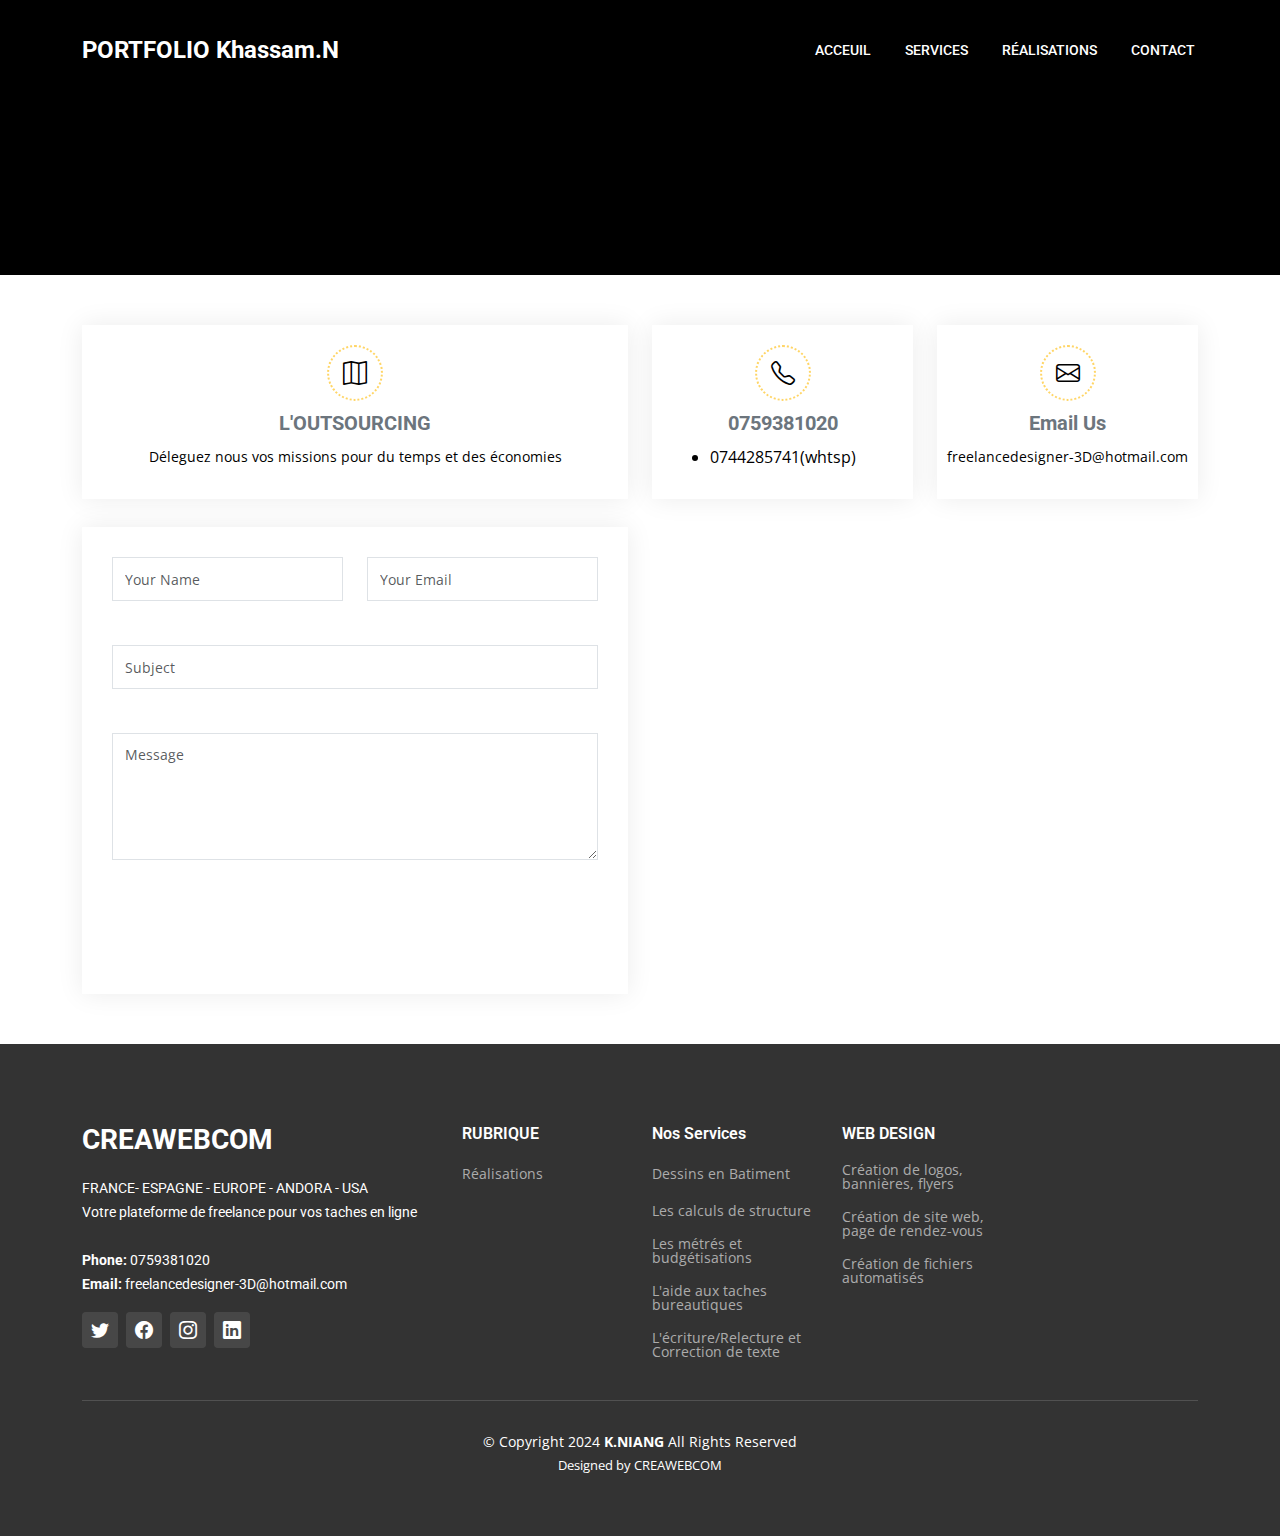
==== commit 37cd136b: "Update contact.html" ====
--- a/contact.html
+++ b/contact.html
@@ -43,7 +43,7 @@
       <a href="index.html" class="logo d-flex align-items-center">
         <!-- Uncomment the line below if you also wish to use an image logo -->
         <!-- <img src="assets/img/logo.png" alt=""> -->
-        <h1>CREAWEBCOM<span> Design</span></h1>
+        <h1>PORTFOLIO <span> Khassam.N</span></h1>
       </a>
 
       <i class="mobile-nav-toggle mobile-nav-show bi bi-list"></i>
